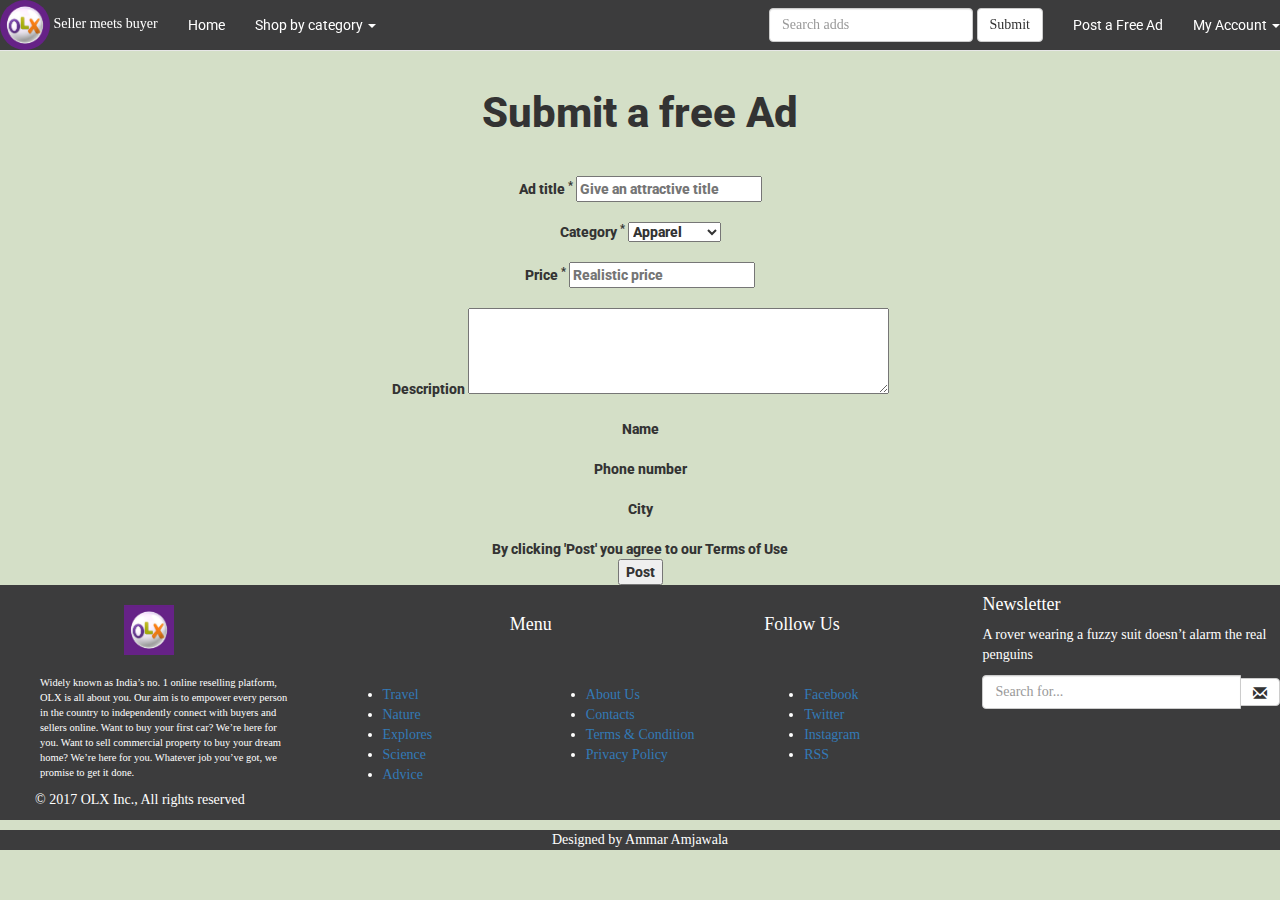
==== post_ad.html @ 68c664f3 "some more changes" ====
<html>
<head>
	<title>Post Ad!</title>
  <link rel="stylesheet" href="https://maxcdn.bootstrapcdn.com/bootstrap/3.3.7/css/bootstrap.min.css">
  <script src="https://ajax.googleapis.com/ajax/libs/jquery/3.2.1/jquery.min.js"></script>
  <script src="https://maxcdn.bootstrapcdn.com/bootstrap/3.3.7/js/bootstrap.min.js"></script>
  <link rel="stylesheet" type="text/css" href="olx.css">
  <script type="text/javascript" src="my.js"></script>
  <link rel="shortcut icon" href="olx.png">


</head>
<body>

	  <div class="container-fluid" style="padding-left: 0;padding-right: 0">
  <nav class="navbar navbar-default navbar-fixed-top" style="background-color: #3C3C3D;color: white;font-family: Verdana;margin-bottom: 0">
    
    <!-- Brand and toggle get grouped for better mobile display -->
      <div class="navbar-header" style="padding-right: 15px">
        <img src="olx.png" class="img-circle" style="width: 50px;height: 50px">
      <!--<button type="button" class="navbar-toggle collapsed" data-toggle="collapse" data-target="#bs-example-navbar-collapse-1" aria-expanded="false">
        <span class="sr-only">Toggle navigation</span>
        <span class="icon-bar"></span>
        <span class="icon-bar"></span>
        <span class="icon-bar"></span>
      </button>
      -->
        Seller meets buyer
      </div>

    <!-- Collect the nav links, forms, and other content for toggling -->
      <div class="collapse navbar-collapse" id="bs-example-navbar-collapse-1">
        <ul class="nav navbar-nav navbar-left">
          <li><a href="index2.html">Home</a></li>
          <li class="dropdown">
          <a href="#" class="dropdown-toggle" data-toggle="dropdown" role="button" aria-haspopup="true" aria-expanded="false">Shop by category <span class="caret"></span></a>
          <ul class="dropdown-menu">
            <li><a href="#">Electronics</a></li>
            <li><a href="#">Cars</a></li>
            <li><a href="#">Bikes</a></li>
          </ul>
      </li>

      </ul>

      <ul class="nav navbar-nav navbar-right">
      <form class="navbar-form navbar-left">
        <div class="form-group">
          <input type="text" class="form-control" placeholder="Search adds">
        </div>
        <button type="submit" class="btn btn-default">Submit</button>
      </form>
        <li><a href="post_ad.html">Post a Free Ad</a></li>
        <li class="dropdown">
          <a href="#" class="dropdown-toggle" data-toggle="dropdown" role="button" aria-haspopup="true" aria-expanded="false">My Account <span class="caret"></span></a>
          <ul class="dropdown-menu">
            <li><a href="#myModal" role="button" data-target="#myModal" data-toggle="modal" >Sign in</a></li>
            <li><a href="#myModal2" role="button" data-target="#myModal2" data-toggle="modal">Sign up</a></li>
            <li role="separator" class="divider"></li>
            <li><a href="#">Separated link</a></li>
          </ul>
        </li>
      </ul>
    </div><!-- /.navbar-collapse -->
  
</nav>
</div><!-- /.container-fluid -->

<div style="font-family:roboto;font-weight:800">
<br>
<center><h2 style="font-family:roboto;font-size:300%;font-weight:800">Submit a free Ad<h2></center>
<br>
<center>Ad title <sup>* </sup> <input type="text" placeholder="Give an attractive title"></center>
<br>
<center>Category <sup>* </sup>
<select>
  <option value="saab">Apparel</option>
  <option value="opel">Books</option>
  <option value="volvo">Electronics</option>
  <option value="volvo">Furniture</option>  
  <options value="audi">Mobiles</option>
  <option value="volvo">Real Estate</option>

</select>

</center>
<br>

<center>Price <sup>*</sup>
<input type="text" name="price" placeholder="Realistic price">
</center>
<br>
<center>Description
<span><textarea rows="4" cols="50">

</textarea></span>
</center>

<br>
<center>Name</center>
<br>
<center>Phone number</center>
<br>
<center>City</center>
<br>
<center>By clicking 'Post' you agree to our Terms of Use</center>
<center><input type="submit" value="Post" name="post_ad"></center>
</div>


  <footer class="footer-bs" style="background-color:#3C3C3D;color: white;font-family: Verdana;">
        <div class="row">
          <div class="col-md-3 footer-brand animated fadeInLeft">
            <br>
              <center><img src="olx.png" style="width:50px;height:50px"></center>
              <br>
                <p style="font-size:75%;padding-left:40px;">Widely known as India’s no. 1 online reselling platform, OLX is all about you. Our aim is to empower every person in the country to independently connect with buyers and sellers online.  Want to buy your first car? We’re here for you. Want to sell commercial property to buy your dream home? We’re here for you. Whatever job you’ve got, we promise to get it done.</p>
                <p style="padding-left:35px;">© 2017 OLX Inc., All rights reserved</p>
            </div>
          <div class="col-md-4 footer-nav animated fadeInUp">
              <br>
              <center><h4>Menu</h4></center>
              <br>
              <br>
              <div class="col-md-6">
                    <ul class="pages">
                        <li><a href="#">Travel</a></li>
                        <li><a href="#">Nature</a></li>
                        <li><a href="#">Explores</a></li>
                        <li><a href="#">Science</a></li>
                        <li><a href="#">Advice</a></li>
                    </ul>
                </div>
              <div class="col-md-6">
                    <ul class="list">
                        <li><a href="#">About Us</a></li>
                        <li><a href="#">Contacts</a></li>
                        <li><a href="#">Terms & Condition</a></li>
                        <li><a href="#">Privacy Policy</a></li>
                    </ul>
                </div>
            </div>
          <div class="col-md-2 footer-social animated fadeInDown">
              <br>
              <h4>Follow Us</h4>
              <br>
              <br>
              <ul>
                  <li><a href="#">Facebook</a></li>
                  <li><a href="#">Twitter</a></li>
                  <li><a href="#">Instagram</a></li>
                  <li><a href="#">RSS</a></li>
                </ul>
            </div>
          <div class="col-md-3 footer-ns animated fadeInRight">
              <h4>Newsletter</h4>
                <p>A rover wearing a fuzzy suit doesn’t alarm the real penguins</p>
                <p>
                    <div class="input-group">
                      <input type="text" class="form-control" placeholder="Search for...">
                      <span class="input-group-btn">
                        <button class="btn btn-default" type="button"><span class="glyphicon glyphicon-envelope"></span></button>
                      </span>
                    </div><!-- /input-group -->
                 </p>
            </div>
        </div>
    </footer>
    <section style="text-align:center; margin:10px auto;background-color:#3C3C3D;color: white;font-family: Verdana;"><p>Designed by Ammar Amjawala</p></section>

</div>

</body>
</html>
---- olx.css ----
@import url(http://fonts.googleapis.com/css?family=Roboto);
body
{
	padding-top: 50px;
    background-color: #D4DFC7;
}

.carousells{
width: auto;
  height: 400px;
  max-height: 400px;
}

#categ_r{
    padding-left: 100px;
}
/*.crop {
 height: 400px;
 width: 800px;
 overflow: hidden;
}
.crop img {
 height: auto;
 width: 400px;
}*/
img{
    width: 200px;
    height: 200px;
}
.center-img{
 width: 150px;
    height: 150px;   
}
.navbar-header .navbar-brand{
	color:red;
	font-family: Verdana;
}
.navbar-default .navbar-nav > li > a{
color: white;
font-family: roboto;

}
.navbar-default .navbar-nav > li > a:hover{
color: green;

}

.pb-modalreglog-container
    {
        margin-top: 100px;
    }

    .pb-modalreglog-legend
    {
        text-align: center;
    }

    .pb-modalreglog-input-group
    {
        margin: auto;
    }

    .pb-modalreglog-submit
    {
        margin-left: 5px;
    }

    .pb-modalreglog-form-reg
    {
        text-align: center;
    }

    .pb-modalreglog-footer p
    {
        text-align: center;
        margin-top: 20px;
    }

    #pb-modalreglog-progressbar
    {
        border-radius: 2px;
    }
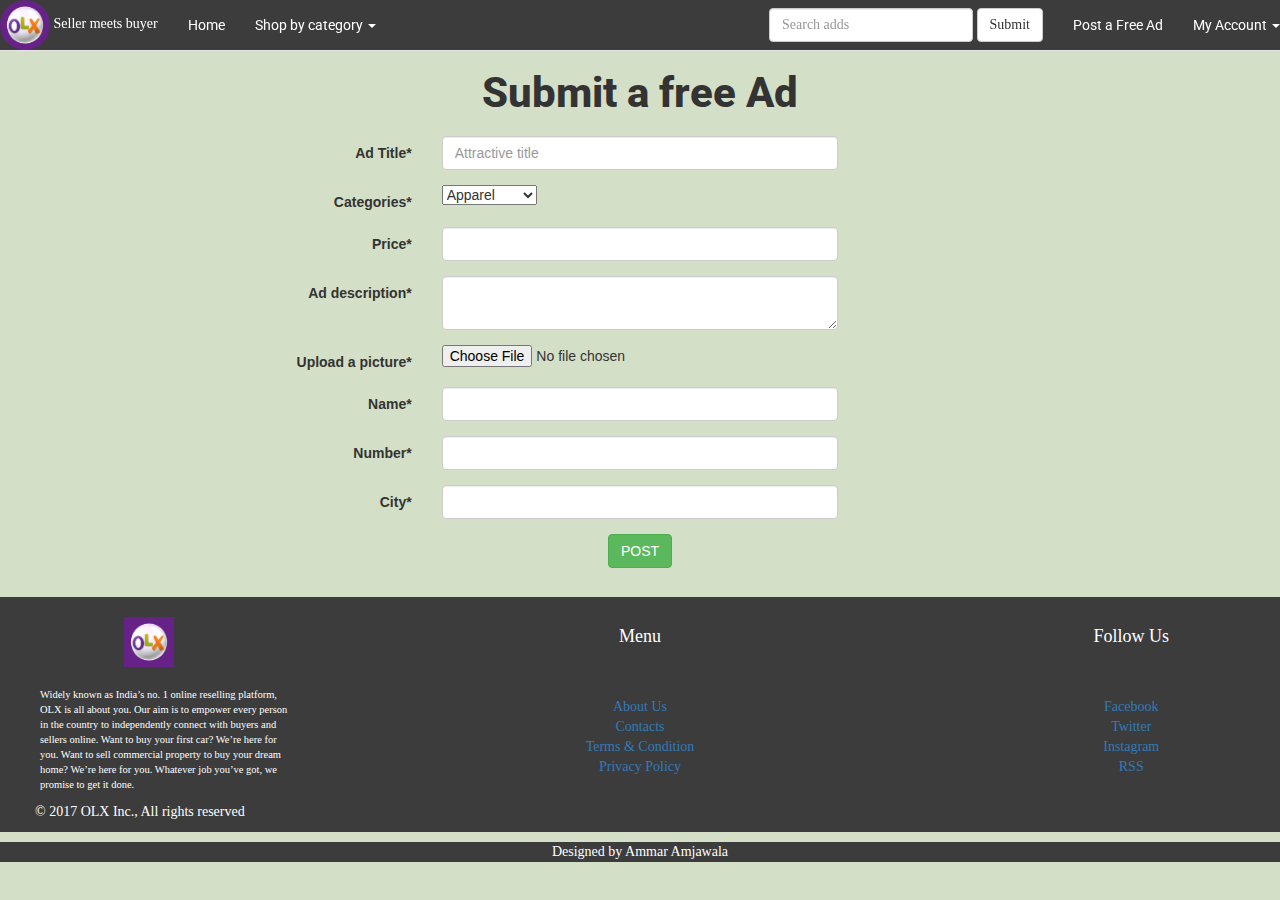
==== commit cd9e2c32: "presentation given" ====
--- a/post_ad.html
+++ b/post_ad.html
@@ -1,6 +1,6 @@
 <html>
 <head>
-	<title>Post Ad!</title>
+	<title>OLX - Post Ad!</title>
   <link rel="stylesheet" href="https://maxcdn.bootstrapcdn.com/bootstrap/3.3.7/css/bootstrap.min.css">
   <script src="https://ajax.googleapis.com/ajax/libs/jquery/3.2.1/jquery.min.js"></script>
   <script src="https://maxcdn.bootstrapcdn.com/bootstrap/3.3.7/js/bootstrap.min.js"></script>
@@ -35,9 +35,12 @@
           <li class="dropdown">
           <a href="#" class="dropdown-toggle" data-toggle="dropdown" role="button" aria-haspopup="true" aria-expanded="false">Shop by category <span class="caret"></span></a>
           <ul class="dropdown-menu">
-            <li><a href="#">Electronics</a></li>
-            <li><a href="#">Cars</a></li>
-            <li><a href="#">Bikes</a></li>
+              <li><a href="mobiles.html">Mobiles</a></li>
+            <li><a href="cars.html">Cars</a></li>
+            <li><a href="real_estate.html">Real Estate</a></li>
+        <li><a href="books.html">Books</a></li>
+        <li><a href="ap.html">Apparel</a></li>
+        <li><a href="furn.html">Furniture</a></li>
           </ul>
       </li>
 
@@ -66,7 +69,103 @@
 </nav>
 </div><!-- /.container-fluid -->
 
-<div style="font-family:roboto;font-weight:800">
+
+<div class="container-fluid">
+  <form class="form-horizontal">
+<fieldset>
+
+<!-- Form Name -->
+<center><h2 style="font-family:roboto;font-size:300%;font-weight:800">Submit a free Ad<h2></center>
+
+<!-- Text input-->
+<div class="form-group">
+  <label class="col-md-4 control-label" for="Ad Title">Ad Title*</label>  
+  <div class="col-md-4">
+  <input id="Ad Title" name="Ad Title" type="text" placeholder="Attractive title" class="form-control input-md" required="">
+    
+  </div>
+</div>
+
+<!-- Button Drop Down -->
+<div class="form-group">
+  <label class="col-md-4 control-label" for="selectbasic">Categories*</label>
+  <div class="col-md-4">
+    <select id="selectbasic" name="selectbasic" class="input-xlarge">
+      <option>Apparel</option>
+      <option>Books</option>
+      <option>Electronics</option>
+      <option>Furniture</option>
+      <option>Mobiles</option>
+      <option>Real Estate</option>
+    </select>
+  </div>
+</div>
+
+<!-- Text input-->
+<div class="form-group">
+  <label class="col-md-4 control-label" for="textinput">Price*</label>  
+  <div class="col-md-4">
+  <input id="textinput" name="textinput" type="text" placeholder="" class="form-control input-md" required="">
+    
+  </div>
+</div>
+
+<!-- Textarea -->
+<div class="form-group">
+  <label class="col-md-4 control-label" for="textarea">Ad description*</label>
+  <div class="col-md-4">                     
+    <textarea class="form-control" id="textarea" name="textarea"></textarea>
+  </div>
+</div>
+
+<!-- File Button --> 
+<div class="form-group">
+  <label class="col-md-4 control-label" for="Upload a picture">Upload a picture*</label>
+  <div class="col-md-4">
+    <input id="Upload a picture" name="Upload a picture" class="input-file" type="file">
+  </div>
+</div>
+
+<!-- Text input-->
+<div class="form-group">
+  <label class="col-md-4 control-label" for="textinput_name">Name*</label>  
+  <div class="col-md-4">
+  <input id="textinput_name" name="textinput_name" type="text" placeholder="" class="form-control input-md" required="">
+    
+  </div>
+</div>
+
+<!-- Text input-->
+<div class="form-group">
+  <label class="col-md-4 control-label" for="textinput_number">Number*</label>  
+  <div class="col-md-4">
+  <input id="textinput_number" name="textinput_number" type="text" placeholder="" class="form-control input-md" required="">
+    
+  </div>
+</div>
+
+<!-- Text input-->
+<div class="form-group">
+  <label class="col-md-4 control-label" for="textinput_city">City*</label>  
+  <div class="col-md-4">
+  <input id="textinput_city" name="textinput_city" type="text" placeholder="" class="form-control input-md" required="">
+    
+  </div>
+</div>
+
+<div class="form-group">
+<center>
+    <button id="singlebutton" name="singlebutton" class="btn btn-success">POST</button>
+    </center>
+  </div>
+</div>
+
+</fieldset>
+</form>  
+
+  
+</div>
+<!--<div class="container-fluid" style="font-family:roboto;font-weight:800">
 <br>
 <center><h2 style="font-family:roboto;font-size:300%;font-weight:800">Submit a free Ad<h2></center>
 <br>
@@ -106,9 +205,10 @@
 <center>By clicking 'Post' you agree to our Terms of Use</center>
 <center><input type="submit" value="Post" name="post_ad"></center>
 </div>
-
+-->
 
   <footer class="footer-bs" style="background-color:#3C3C3D;color: white;font-family: Verdana;">
+        
         <div class="row">
           <div class="col-md-3 footer-brand animated fadeInLeft">
             <br>
@@ -117,58 +217,127 @@
                 <p style="font-size:75%;padding-left:40px;">Widely known as India’s no. 1 online reselling platform, OLX is all about you. Our aim is to empower every person in the country to independently connect with buyers and sellers online.  Want to buy your first car? We’re here for you. Want to sell commercial property to buy your dream home? We’re here for you. Whatever job you’ve got, we promise to get it done.</p>
                 <p style="padding-left:35px;">© 2017 OLX Inc., All rights reserved</p>
             </div>
-          <div class="col-md-4 footer-nav animated fadeInUp">
+          <div class="col-md-6 footer-nav animated fadeInUp">
               <br>
               <center><h4>Menu</h4></center>
               <br>
               <br>
-              <div class="col-md-6">
-                    <ul class="pages">
-                        <li><a href="#">Travel</a></li>
-                        <li><a href="#">Nature</a></li>
-                        <li><a href="#">Explores</a></li>
-                        <li><a href="#">Science</a></li>
-                        <li><a href="#">Advice</a></li>
-                    </ul>
-                </div>
-              <div class="col-md-6">
-                    <ul class="list">
+                        <center><ul class="list" style="list-style-type: none;padding-left: 0">
                         <li><a href="#">About Us</a></li>
                         <li><a href="#">Contacts</a></li>
                         <li><a href="#">Terms & Condition</a></li>
                         <li><a href="#">Privacy Policy</a></li>
                     </ul>
-                </div>
-            </div>
-          <div class="col-md-2 footer-social animated fadeInDown">
-              <br>
-              <h4>Follow Us</h4>
-              <br>
-              <br>
-              <ul>
+                    </center>
+             
+            </div>
+          <div class="col-md-3 footer-social animated fadeInDown">
+              <br>
+              <center><h4>Follow Us</h4></center>
+              <br>
+              <br>
+              <center><ul style="list-style-type: none;padding-left: 0">
                   <li><a href="#">Facebook</a></li>
                   <li><a href="#">Twitter</a></li>
                   <li><a href="#">Instagram</a></li>
                   <li><a href="#">RSS</a></li>
-                </ul>
-            </div>
-          <div class="col-md-3 footer-ns animated fadeInRight">
-              <h4>Newsletter</h4>
-                <p>A rover wearing a fuzzy suit doesn’t alarm the real penguins</p>
-                <p>
-                    <div class="input-group">
-                      <input type="text" class="form-control" placeholder="Search for...">
-                      <span class="input-group-btn">
-                        <button class="btn btn-default" type="button"><span class="glyphicon glyphicon-envelope"></span></button>
-                      </span>
-                    </div><!-- /input-group -->
-                 </p>
-            </div>
-        </div>
+                </ul></center>
+            </div>
+            </div>
+          
     </footer>
     <section style="text-align:center; margin:10px auto;background-color:#3C3C3D;color: white;font-family: Verdana;"><p>Designed by Ammar Amjawala</p></section>
 
-</div>
+   <!--Sign in and sign uo modal -->
+            <div class="modal fade" id="myModal" tabindex="-1" role="dialog" aria-labelledby="myModalLabel" aria-hidden="true">
+                <div class="modal-dialog" role="document">
+                    <div class="modal-content">
+                        <div class="modal-header">
+                            <button type="button" class="close" data-dismiss="modal" aria-label="Close">
+                                <span aria-hidden="true">&times;</span>
+                            </button>
+                            <h4 class="modal-title" id="myModalLabel">Login form</h4>
+                        </div>
+                        <div class="modal-body">
+                            <form>
+                                <div class="form-group">
+                                    <label for="email">Email address</label>
+                                    <div class="input-group pb-modalreglog-input-group">
+                                        <input type="email" class="form-control" id="email" placeholder="Email">
+                                        <span class="input-group-addon"><span class="glyphicon glyphicon-user"></span></span>
+                                    </div>
+                                </div>
+                                <div class="form-group">
+                                    <label for="password">Password</label>
+                                    <div class="input-group pb-modalreglog-input-group">
+                                        <input type="password" class="form-control" id="pws" placeholder="Password">
+                                        <span class="input-group-addon"><span class="glyphicon glyphicon-lock"></span></span>
+                                    </div>
+                                </div>
+                            </form>
+                        </div>
+                        <div class="modal-footer">
+                            <button type="button" class="btn btn-secondary" data-dismiss="modal">Close</button>
+                            <button type="button" class="btn btn-primary">Log in</button>
+                        </div>
+                    </div>
+                </div>
+            </div>
+            <div class="modal fade" id="myModal2" tabindex="-1" role="dialog" aria-labelledby="myModalLabel" aria-hidden="true">
+                <div class="modal-dialog modal-sm" role="document">
+                    <div class="modal-content">
+                        <div class="modal-header">
+                            <button type="button" class="close" data-dismiss="modal" aria-label="Close">
+                                <span aria-hidden="true">&times;</span>
+                            </button>
+                            <h4 class="modal-title" id="myModalLabel">Registration form</h4>
+                        </div>
+                        <div class="modal-body">
+                            <form class="pb-modalreglog-form-reg">
+                                <div class="form-group">
+                                    <div id="pb-modalreglog-progressbar"></div>
+                                </div>
+                                <div class="form-group">
+                                    <label for="email">Email address</label>
+                                    <div class="input-group pb-modalreglog-input-group">
+                                        <span class="input-group-addon"><span class="glyphicon glyphicon-user"></span></span>
+                                        <input type="email" class="form-control" id="inputEmail" placeholder="Email">
+                                    </div>
+                                </div>
+                                <div class="form-group">
+                                    <label for="password">Password</label>
+                                    <div class="input-group pb-modalreglog-input-group">
+                                        <span class="input-group-addon"><span class="glyphicon glyphicon-lock"></span></span>
+                                        <input type="password" class="form-control" id="inputPws" placeholder="Password">
+                                    </div>
+                                </div>
+                                <div class="form-group">
+                                    <label for="phone_number">Phone Number</label>
+                                    <div class="input-group pb-modalreglog-input-group">
+                                        <span class="input-group-addon"><span class="glyphicon glyphicon-earphone"></span></span>
+                                        <input type="text" class="form-control" id="inputConfirmPws" placeholder="Phone Number">
+                                    </div>
+                                </div>
+                                <div class="form-group">
+                                    <label for="City">City</label>
+                                    <div class="input-group pb-modalreglog-input-group">
+                                        <span class="input-group-addon"><span class="glyphicon glyphicon-globe"></span></span>
+                                        <input type="text" class="form-control" id="countries" placeholder="City">
+                                    </div>
+                                </div>
+                                <div class="form-group">
+                                    <input type="checkbox" id="ch" name="chs">
+                                    I agree with <a href="#">terms and conditions.</a>
+                                </div>
+                            </form>
+                        </div>
+                        <div class="modal-footer">
+                            <button type="button" class="btn btn-secondary" data-dismiss="modal">Close</button>
+                            <button type="button" class="btn btn-primary">Sign up</button>
+                        </div>
+                    </div>
+                </div>
+            </div>
 
 </body>
 </html>